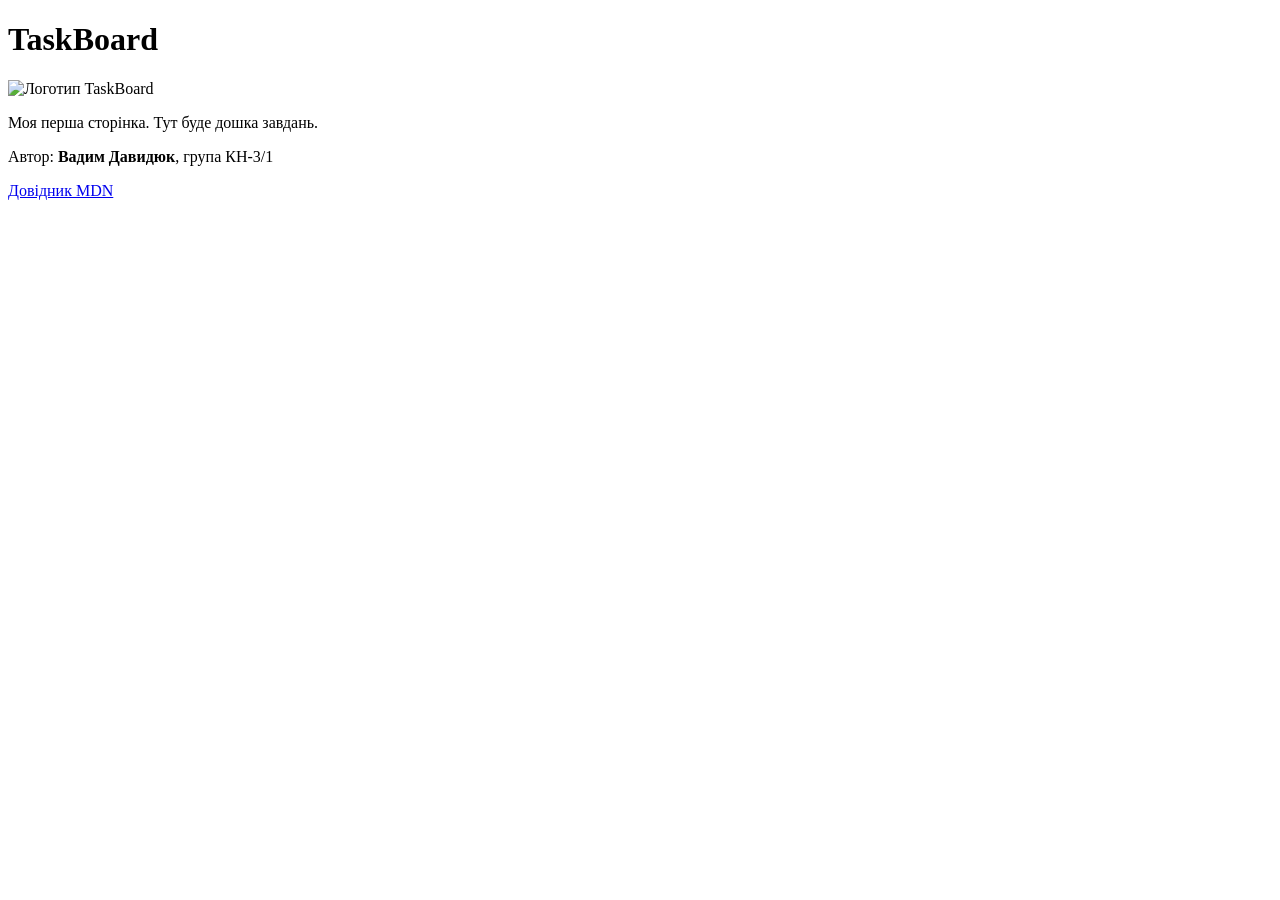
==== index.html @ 82100216 "Додав головну сторінку" ====
<!DOCTYPE html>
<html lang="uk">
<head>
  <meta charset="UTF-8">
  <title>TaskBoard</title>
</head>
<body>
    <h1>TaskBoard</h1>
    <img src="images/icons8-dota-2-50.png" alt="Логотип TaskBoard">
    <p>Моя перша сторінка. Тут буде дошка завдань.</p>
    <p>Автор: <strong>Вадим Давидюк</strong>, група КН-3/1</p>
    <a href="https://developer.mozilla.org/uk/">Довідник MDN</a>
</body>
</html>
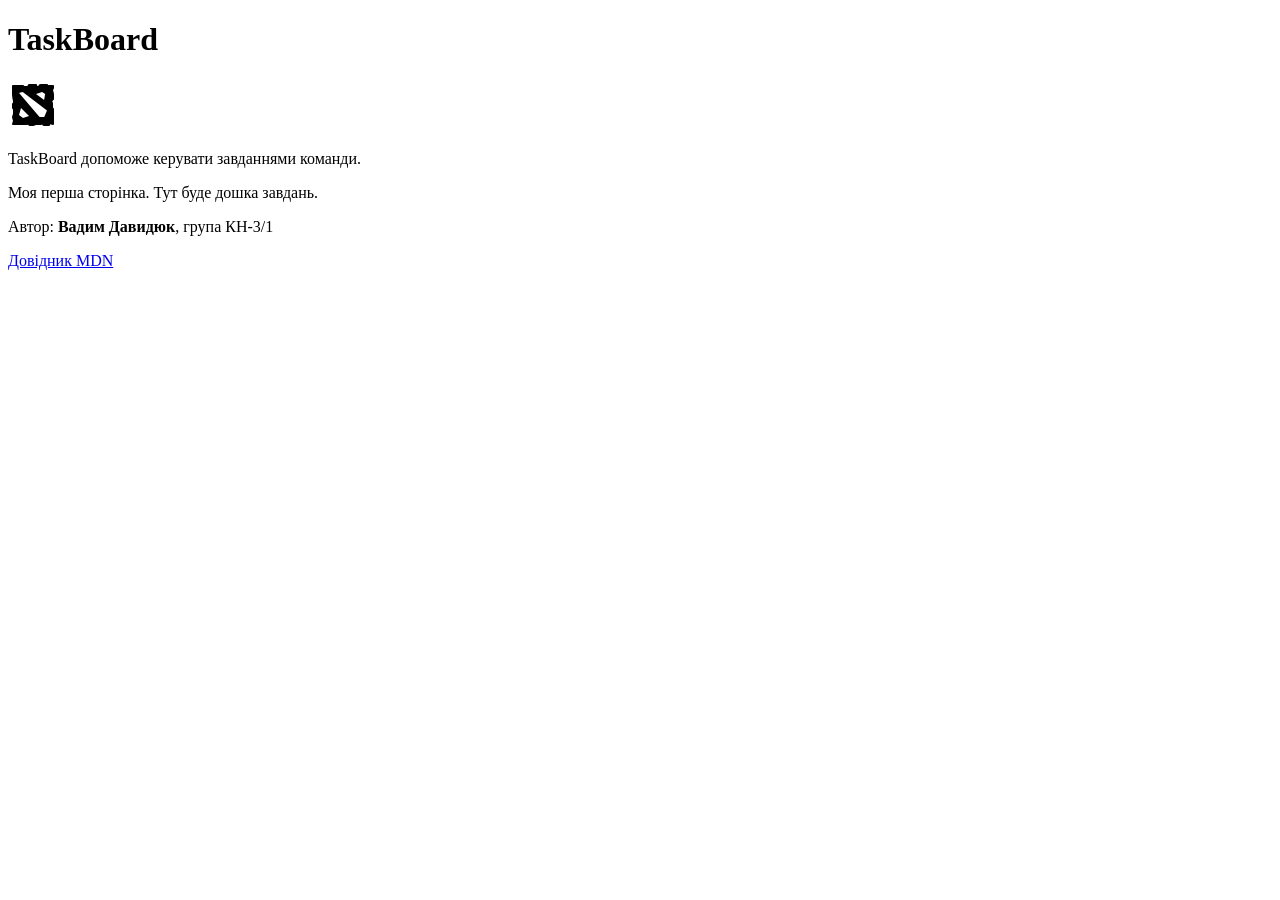
==== commit 3320068c: "Додав опис проєкту на головну" ====
--- a/index.html
+++ b/index.html
@@ -7,6 +7,7 @@
 <body>
     <h1>TaskBoard</h1>
     <img src="images/icons8-dota-2-50.png" alt="Логотип TaskBoard">
+    <p>TaskBoard допоможе керувати завданнями команди.</p>
     <p>Моя перша сторінка. Тут буде дошка завдань.</p>
     <p>Автор: <strong>Вадим Давидюк</strong>, група КН-3/1</p>
     <a href="https://developer.mozilla.org/uk/">Довідник MDN</a>
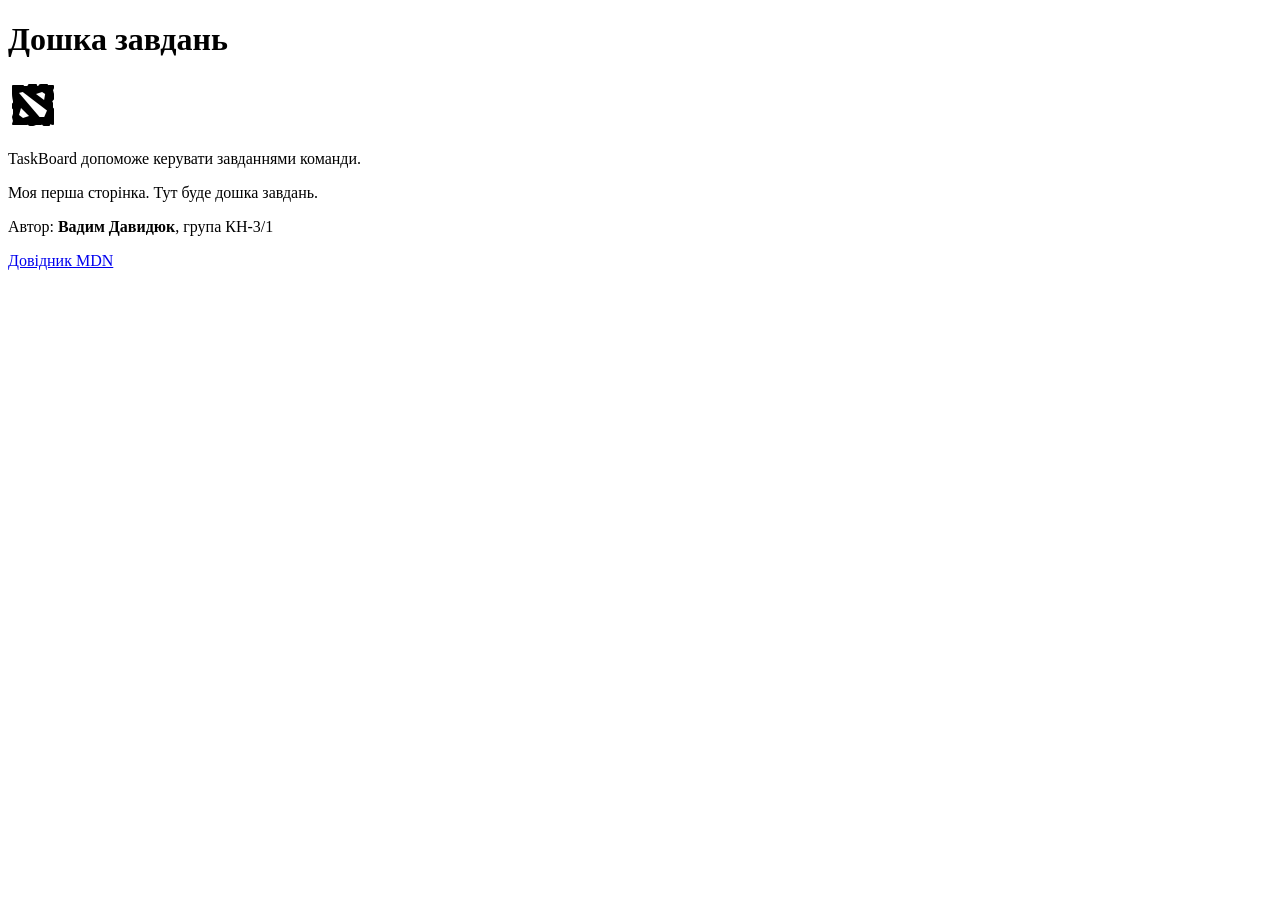
==== commit 2f6d2225: "Перекласти заголовок українською" ====
--- a/index.html
+++ b/index.html
@@ -5,7 +5,7 @@
   <title>TaskBoard</title>
 </head>
 <body>
-    <h1>TaskBoard</h1>
+    <h1>Дошка завдань</h1>
     <img src="images/icons8-dota-2-50.png" alt="Логотип TaskBoard">
     <p>TaskBoard допоможе керувати завданнями команди.</p>
     <p>Моя перша сторінка. Тут буде дошка завдань.</p>
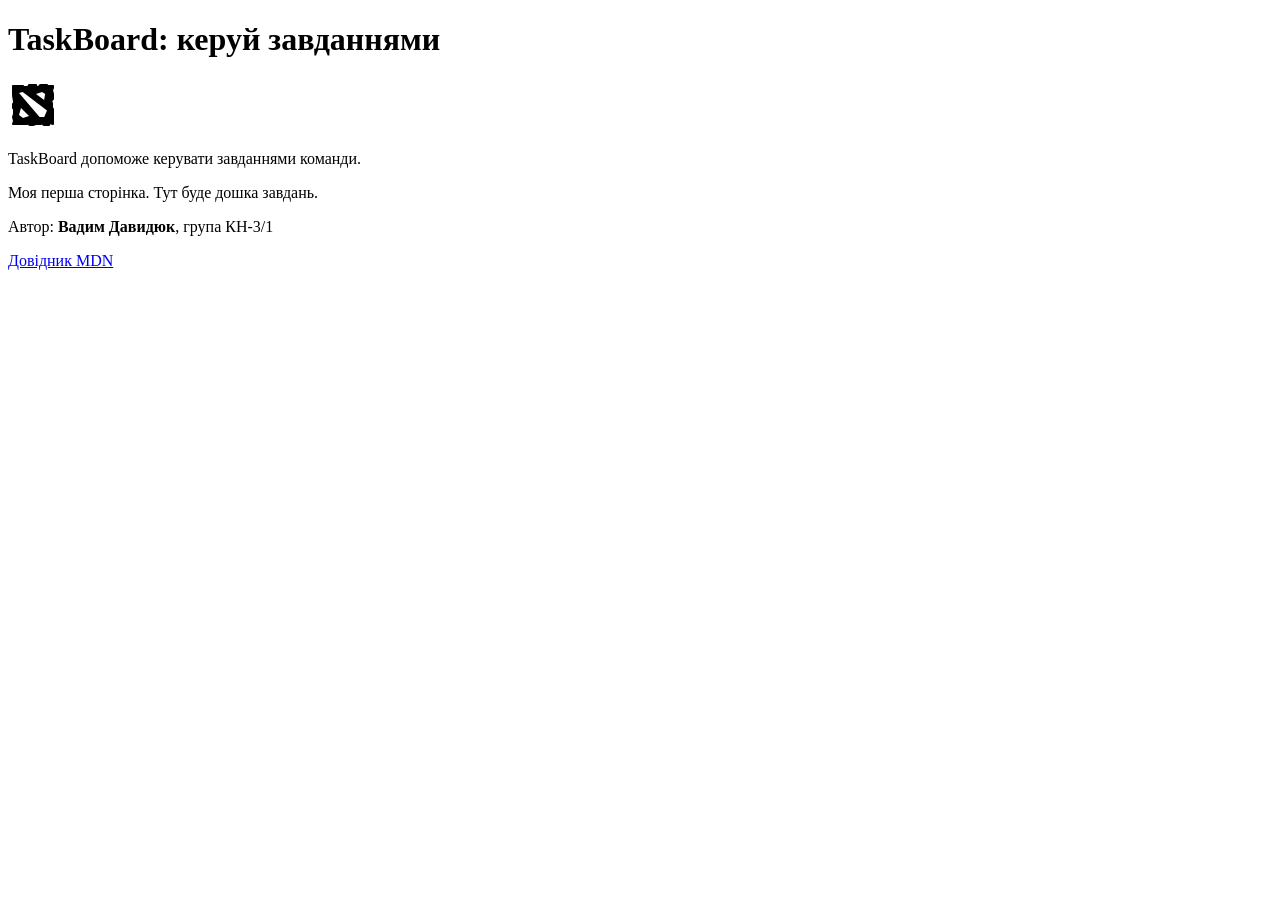
==== commit 99228172: "Розширити заголовок" ====
--- a/index.html
+++ b/index.html
@@ -5,7 +5,7 @@
   <title>TaskBoard</title>
 </head>
 <body>
-    <h1>Дошка завдань</h1>
+    <h1>TaskBoard: керуй завданнями</h1>
     <img src="images/icons8-dota-2-50.png" alt="Логотип TaskBoard">
     <p>TaskBoard допоможе керувати завданнями команди.</p>
     <p>Моя перша сторінка. Тут буде дошка завдань.</p>
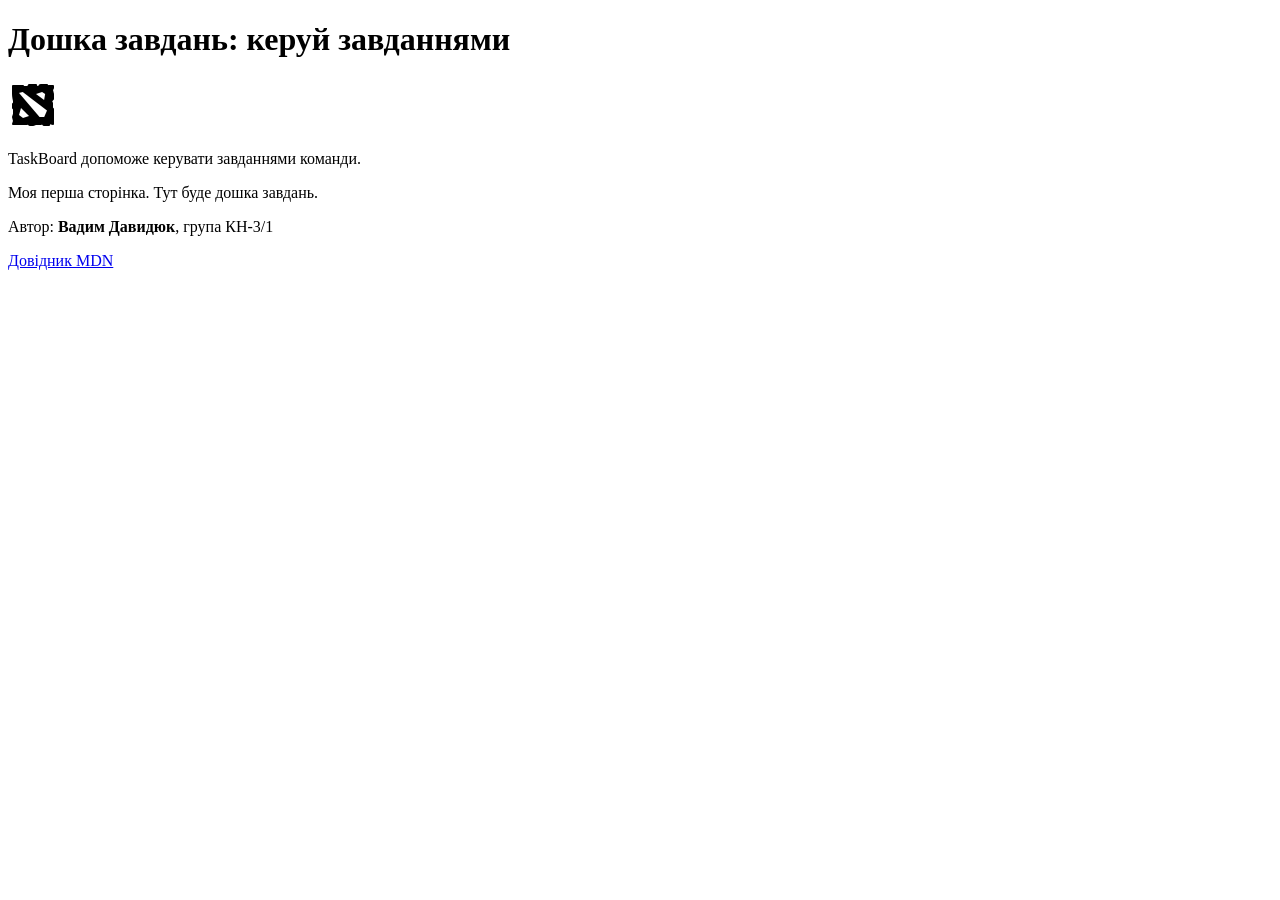
==== commit d09c64fd: "Об'єднав варіанти заголовка" ====
--- a/index.html
+++ b/index.html
@@ -5,7 +5,7 @@
   <title>TaskBoard</title>
 </head>
 <body>
-    <h1>TaskBoard: керуй завданнями</h1>
+    <h1>Дошка завдань: керуй завданнями</h1>
     <img src="images/icons8-dota-2-50.png" alt="Логотип TaskBoard">
     <p>TaskBoard допоможе керувати завданнями команди.</p>
     <p>Моя перша сторінка. Тут буде дошка завдань.</p>
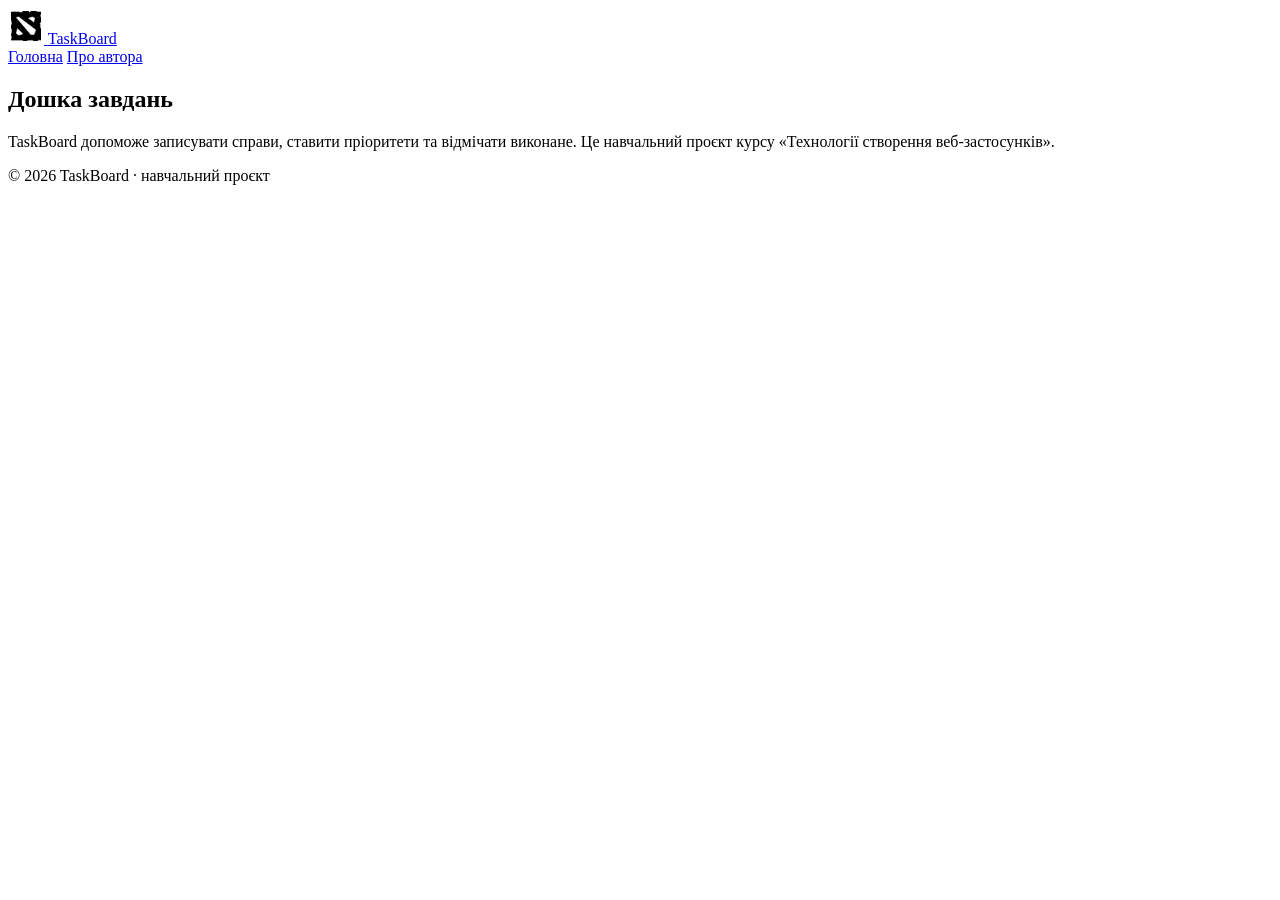
==== commit a98e9411: "Додав семантичну розмітку, сторінку Про автора" ====
--- a/index.html
+++ b/index.html
@@ -1,15 +1,30 @@
 <!DOCTYPE html>
 <html lang="uk">
 <head>
-  <meta charset="UTF-8">
-  <title>TaskBoard</title>
+    <meta charset="UTF-8">
+    <meta name="viewport" content="width=device-width, initial-scale=1.0">
+    <title>TaskBoard: дошка завдань</title>
+    <link rel="stylesheet" href="css/style.css">
 </head>
 <body>
-    <h1>Дошка завдань: керуй завданнями</h1>
-    <img src="images/icons8-dota-2-50.png" alt="Логотип TaskBoard">
-    <p>TaskBoard допоможе керувати завданнями команди.</p>
-    <p>Моя перша сторінка. Тут буде дошка завдань.</p>
-    <p>Автор: <strong>Вадим Давидюк</strong>, група КН-3/1</p>
-    <a href="https://developer.mozilla.org/uk/">Довідник MDN</a>
+    <header class="site-header">
+        <a class="brand" href="index.html">
+            <img src="images/icons8-dota-2-50.png" alt="Логотип TaskBoard" width="36" height="36">
+            <span>TaskBoard</span>
+        </a>
+        <nav class="nav">
+            <a href="index.html">Головна</a>
+            <a href="about.html">Про автора</a>
+        </nav>
+    </header>
+    <main class="container">
+        <section class="intro">
+            <h1>Дошка завдань</h1>
+            <p>TaskBoard допоможе записувати справи, ставити пріоритети та відмічати виконане. Це навчальний проєкт курсу «Технології створення веб-застосунків».</p>
+        </section>
+    </main>
+    <footer class="site-footer">
+        <p>&copy; 2026 TaskBoard · навчальний проєкт</p>
+    </footer>
 </body>
 </html>
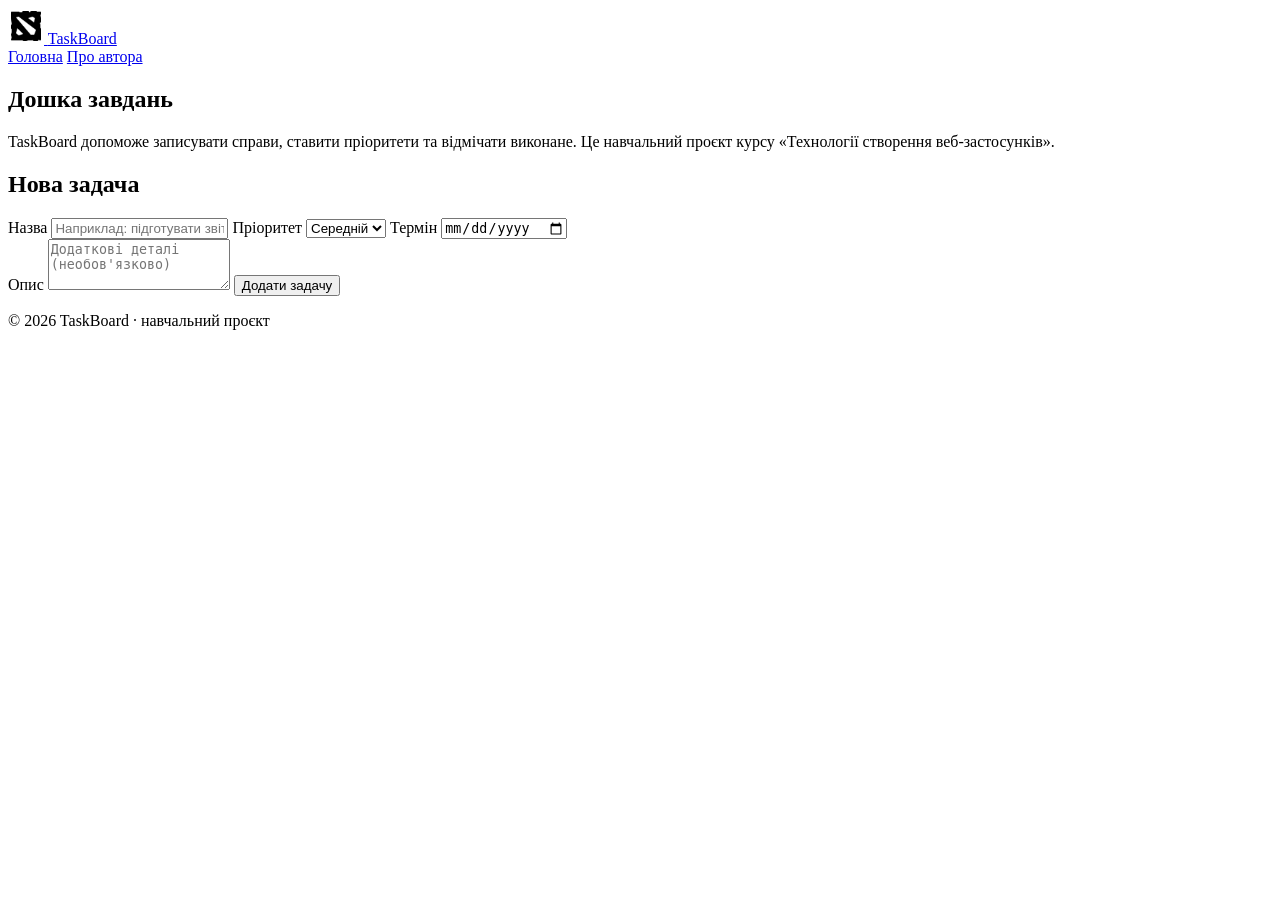
==== commit a03629fb: "Додати форму задачі, Flexbox і адаптивні стилі" ====
--- a/index.html
+++ b/index.html
@@ -22,6 +22,37 @@
             <h1>Дошка завдань</h1>
             <p>TaskBoard допоможе записувати справи, ставити пріоритети та відмічати виконане. Це навчальний проєкт курсу «Технології створення веб-застосунків».</p>
         </section>
+
+        <!-- Нова секція з формою (додано за вимогами лабораторної W-10) -->
+        <section class="card">
+            <h2>Нова задача</h2>
+            <form id="task-form" class="task-form">
+                <div class="form-row">
+                    <label class="field grow">
+                        <span>Назва</span>
+                        <input type="text" id="title" name="title" placeholder="Наприклад: підготувати звіт" required maxlength="80">
+                    </label>
+                    <label class="field">
+                        <span>Пріоритет</span>
+                        <select id="priority" name="priority">
+                            <option value="low">Низький</option>
+                            <option value="medium" selected>Середній</option>
+                            <option value="high">Високий</option>
+                        </select>
+                    </label>
+                    <label class="field">
+                        <span>Термін</span>
+                        <input type="date" id="deadline" name="deadline">
+                    </label>
+                </div>
+                <label class="field">
+                    <span>Опис</span>
+                    <textarea id="description" name="description" rows="3" placeholder="Додаткові деталі (необов'язково)"></textarea>
+                </label>
+                <button type="submit" class="btn">Додати задачу</button>
+                <p id="form-message" class="form-message" role="alert"></p>
+            </form>
+        </section>
     </main>
     <footer class="site-footer">
         <p>&copy; 2026 TaskBoard · навчальний проєкт</p>
